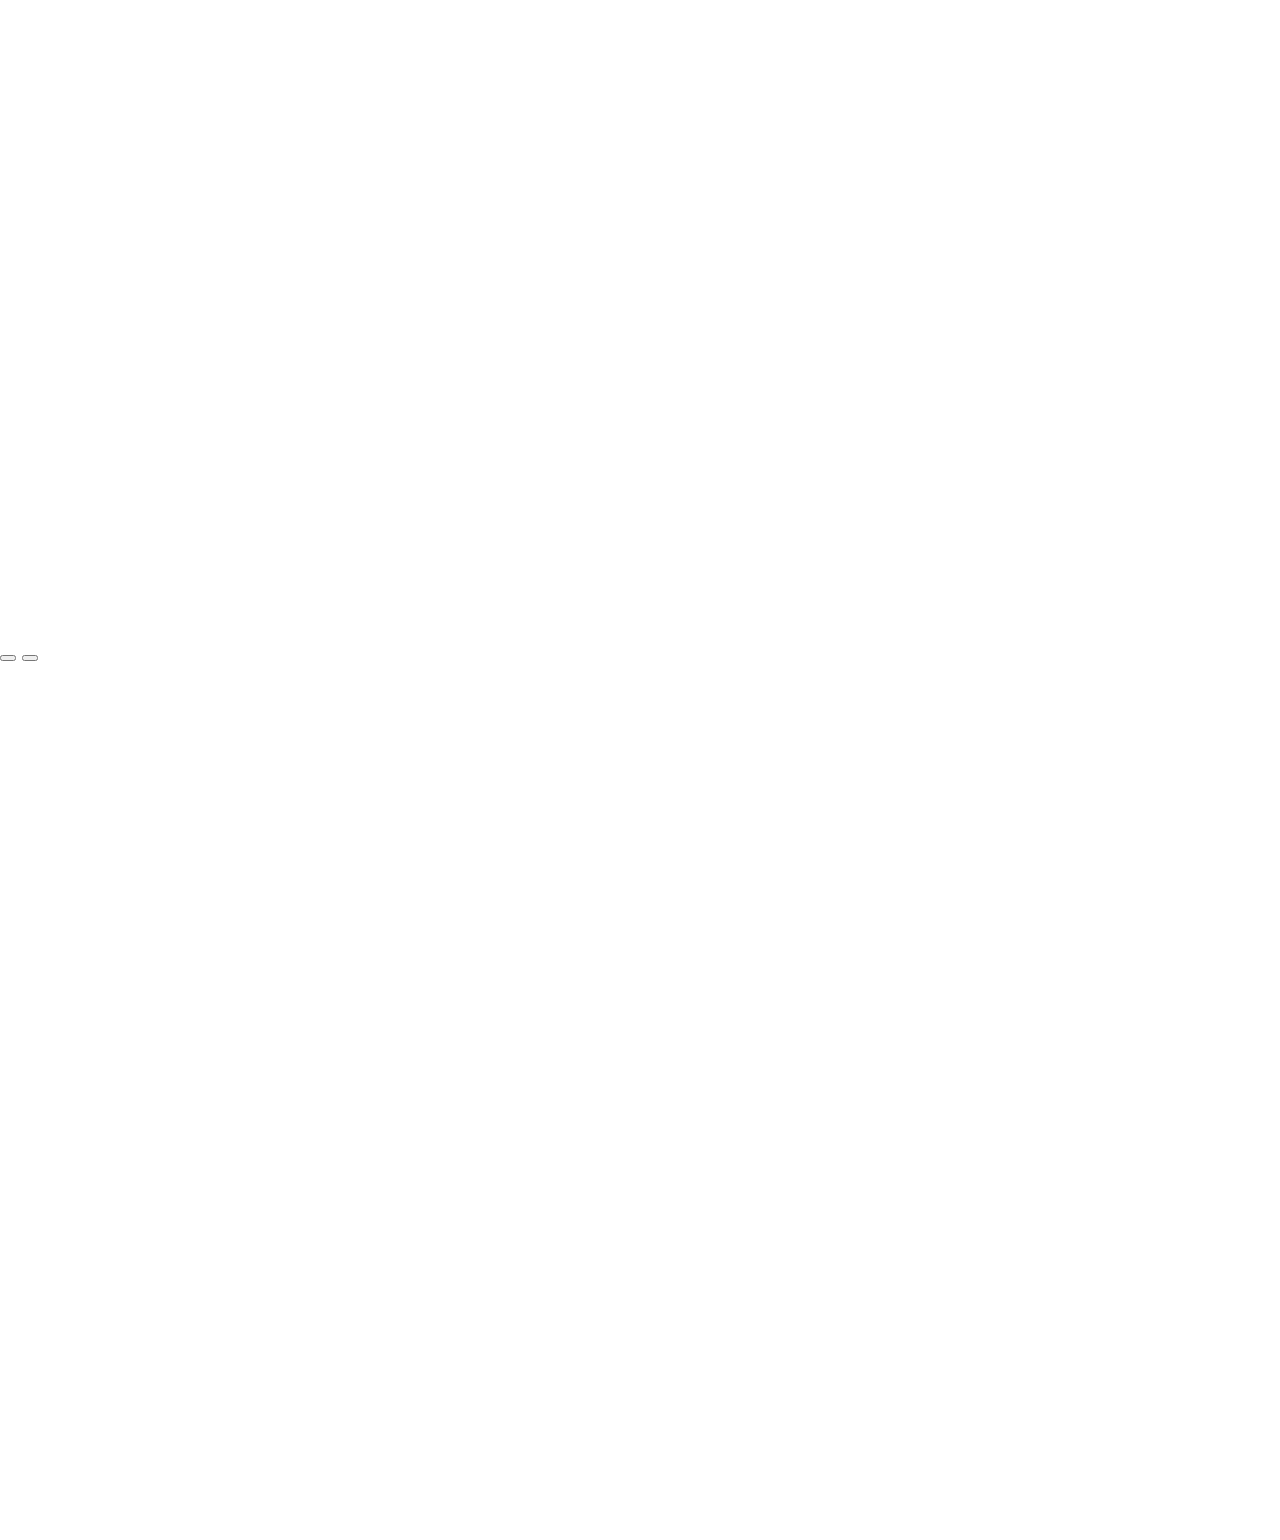
==== index.html @ c8538d2f "Changes" ====
<!DOCTYPE html>
<html lang="en">
<head>
	<meta charset="UTF-8">
	<title>Эдвард Нотервуд</title>
	<link rel="stylesheet" href="main.css">
</head>
<body>
	
	<div class="wrapper">
		
		<div class="links">
			<button class="link1"></button>
			<button class="link2"></button>
		</div>

	</div>

</body>
</html>
---- main.css ----
body {
	font-family: Arial, sans-serif;
	font-size: 20px;
	margin: 0;
	padding: 0;
}

.wrapper {
	height: 100vh;
	margin-top: 50%;
}
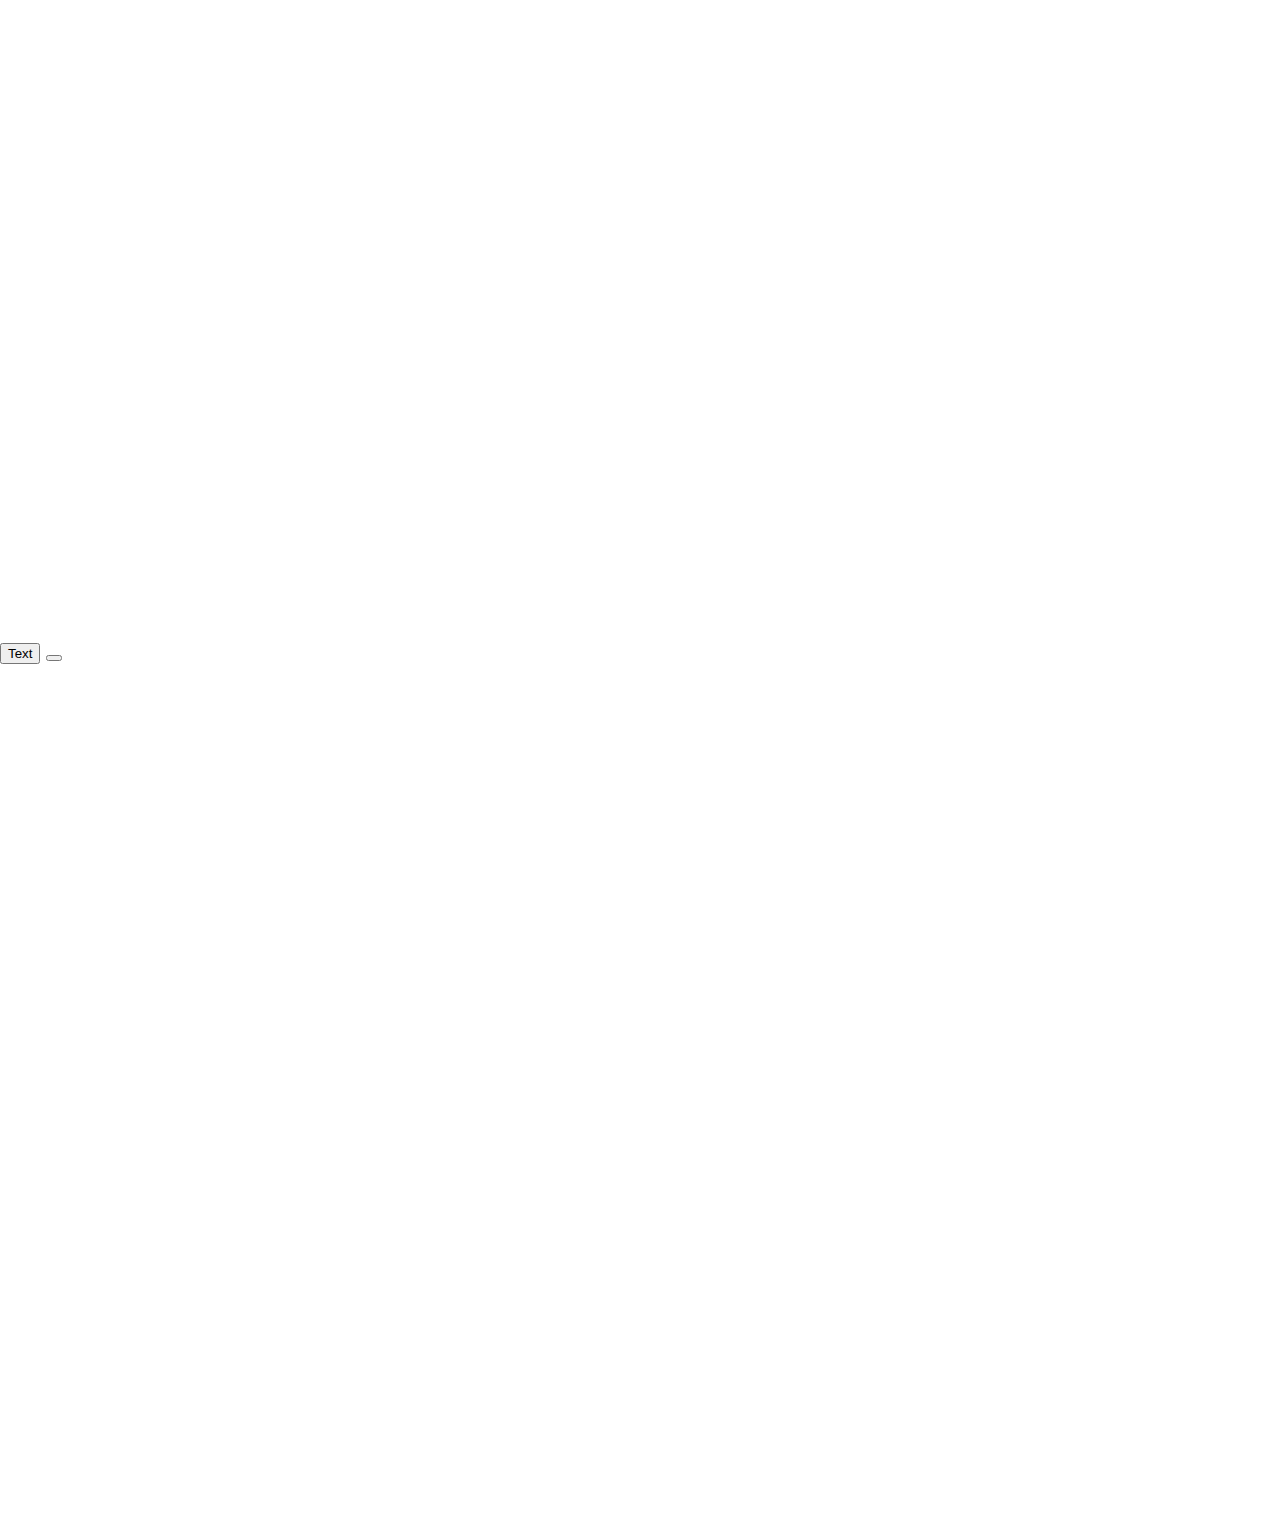
==== commit f71c1041: "Changes" ====
--- a/index.html
+++ b/index.html
@@ -10,7 +10,7 @@
 	<div class="wrapper">
 		
 		<div class="links">
-			<button class="link1"></button>
+			<button class="link1">Text</button>
 			<button class="link2"></button>
 		</div>
 
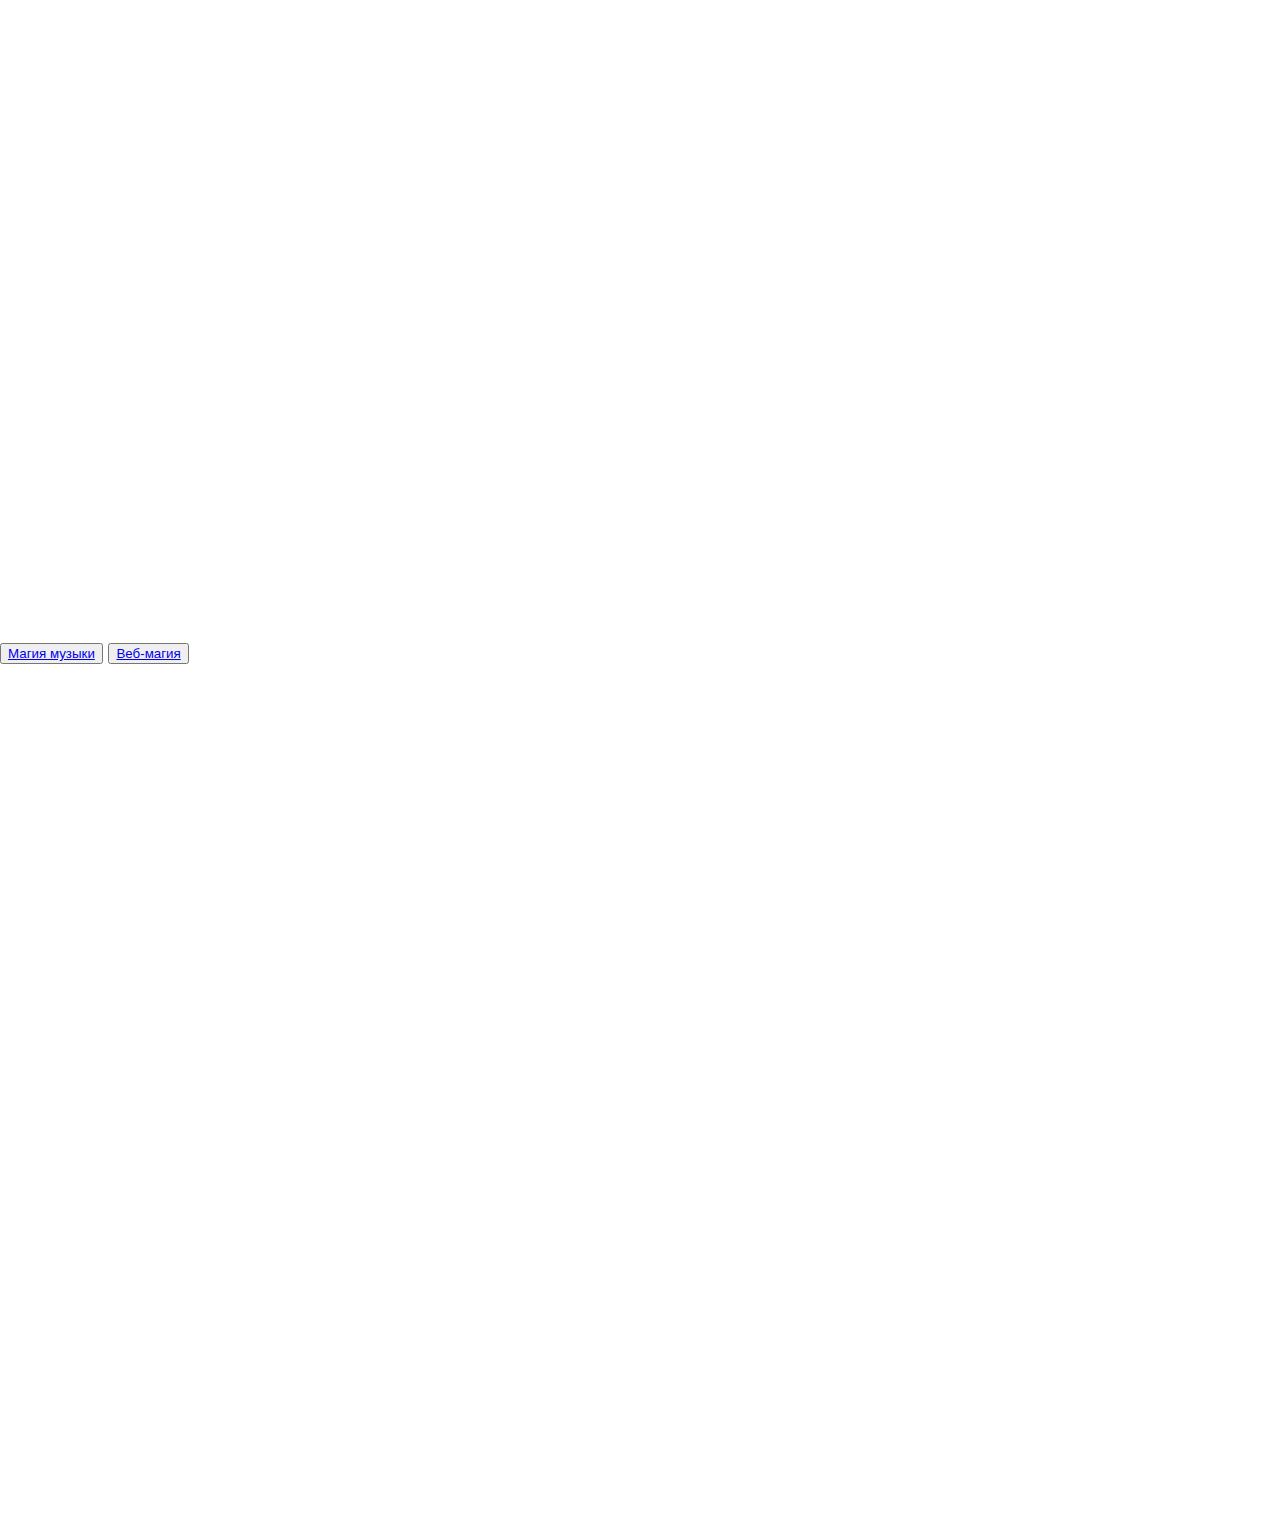
==== commit cd7bb74d: "+" ====
--- a/index.html
+++ b/index.html
@@ -10,8 +10,8 @@
 	<div class="wrapper">
 		
 		<div class="links">
-			<button class="link1">Text</button>
-			<button class="link2"></button>
+			<button class="link1"><a href="magic_of_music">Магия музыки</a></button>
+			<button class="link2"><a href="web-magic">Веб-магия</a></button>
 		</div>
 
 	</div>
